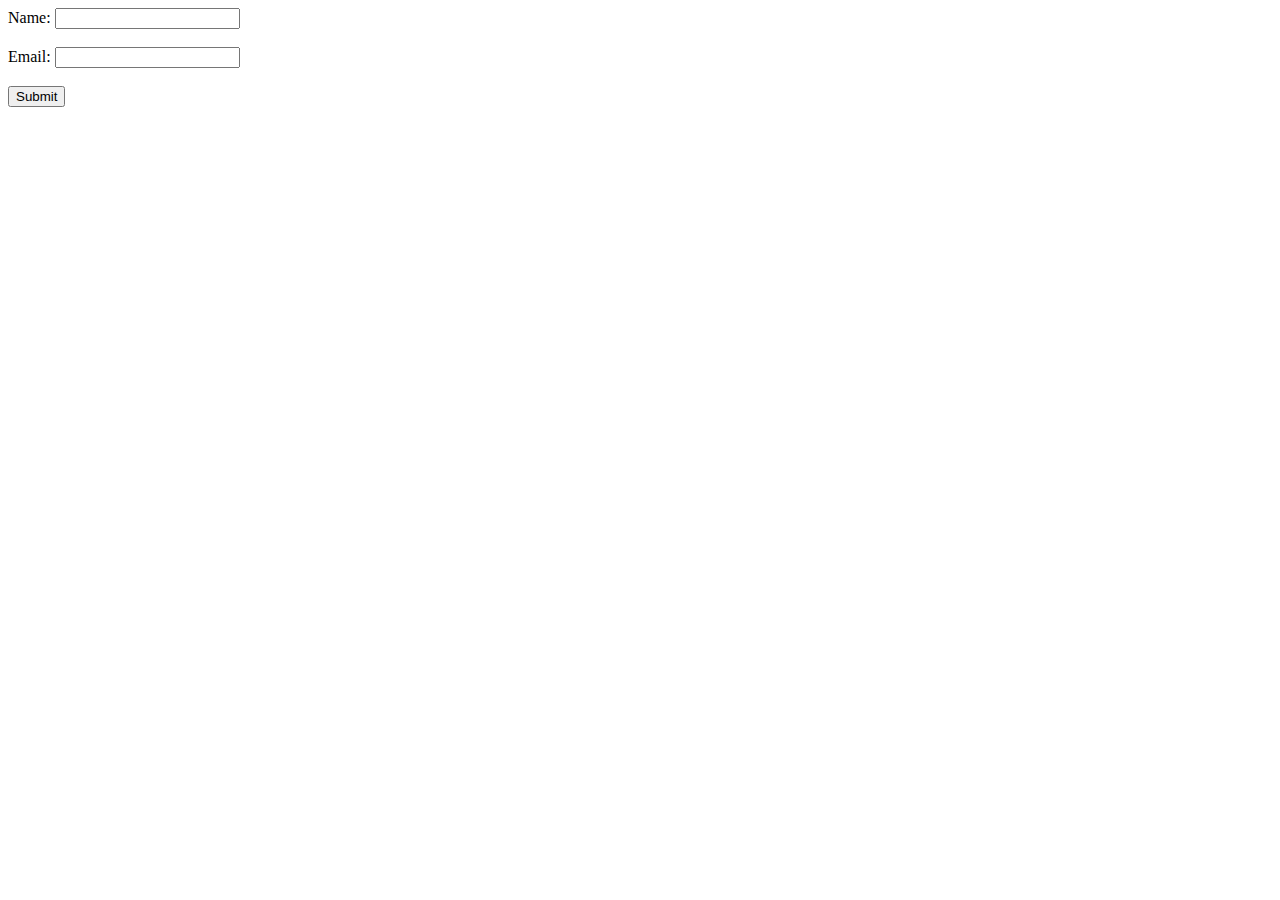
==== mysteryform.html @ 4ab4468f "Not done but mostly implementation left" ====
<html lang="en">
<head>
    <meta charset="UTF-8">
    <meta http-equiv="X-UA-Compatible" content="IE=edge">
    <meta name="viewport" content="width=device-width, initial-scale=1.0">
    <title>Document</title>
</head>
<body>

    <form action="" method="get">
        <label for="name">Name:</label>
        <input type="text" id="name">
        <br>
        <br>
        <label for="text">Email:</label>
        <input type="text" id="email">
        <label for="type"></label>
        <br>
        <br>
        <input type="submit">
    </form>
</body>
</html>
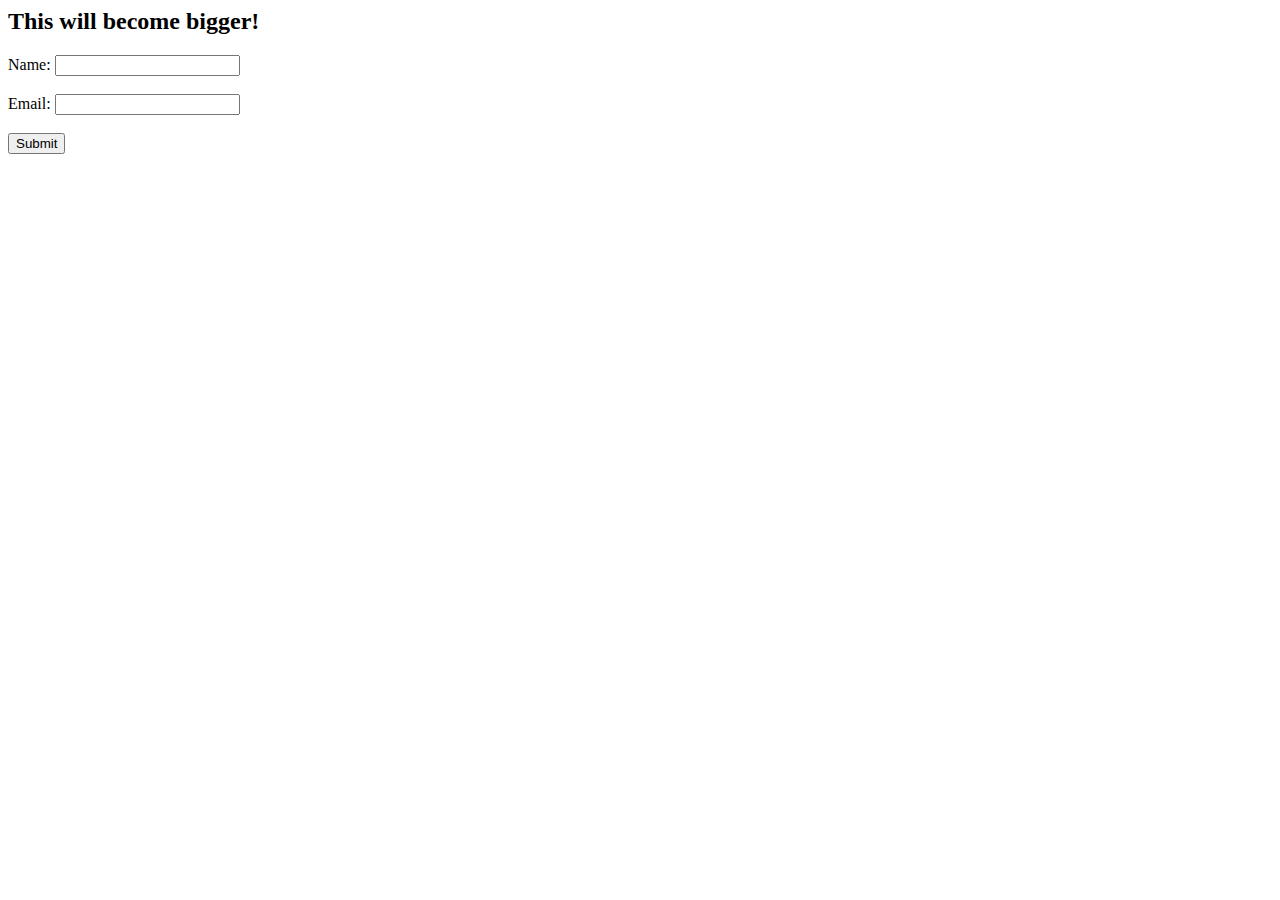
==== commit b36f3d1b: "Done" ====
--- a/mysteryform.html
+++ b/mysteryform.html
@@ -6,6 +6,8 @@
     <title>Document</title>
 </head>
 <body>
+
+    <h2 id="bigger">This will become bigger!</h2>
 
     <form action="" method="get">
         <label for="name">Name:</label>
@@ -17,7 +19,15 @@
         <label for="type"></label>
         <br>
         <br>
-        <input type="submit">
+        <input type="button" onclick="something()" value="Submit">
     </form>
+
+    <script>
+        function something() {
+            document.getElementById('bigger').style.fontSize = "100px";
+        }
+    </script>
+
+
 </body>
 </html>